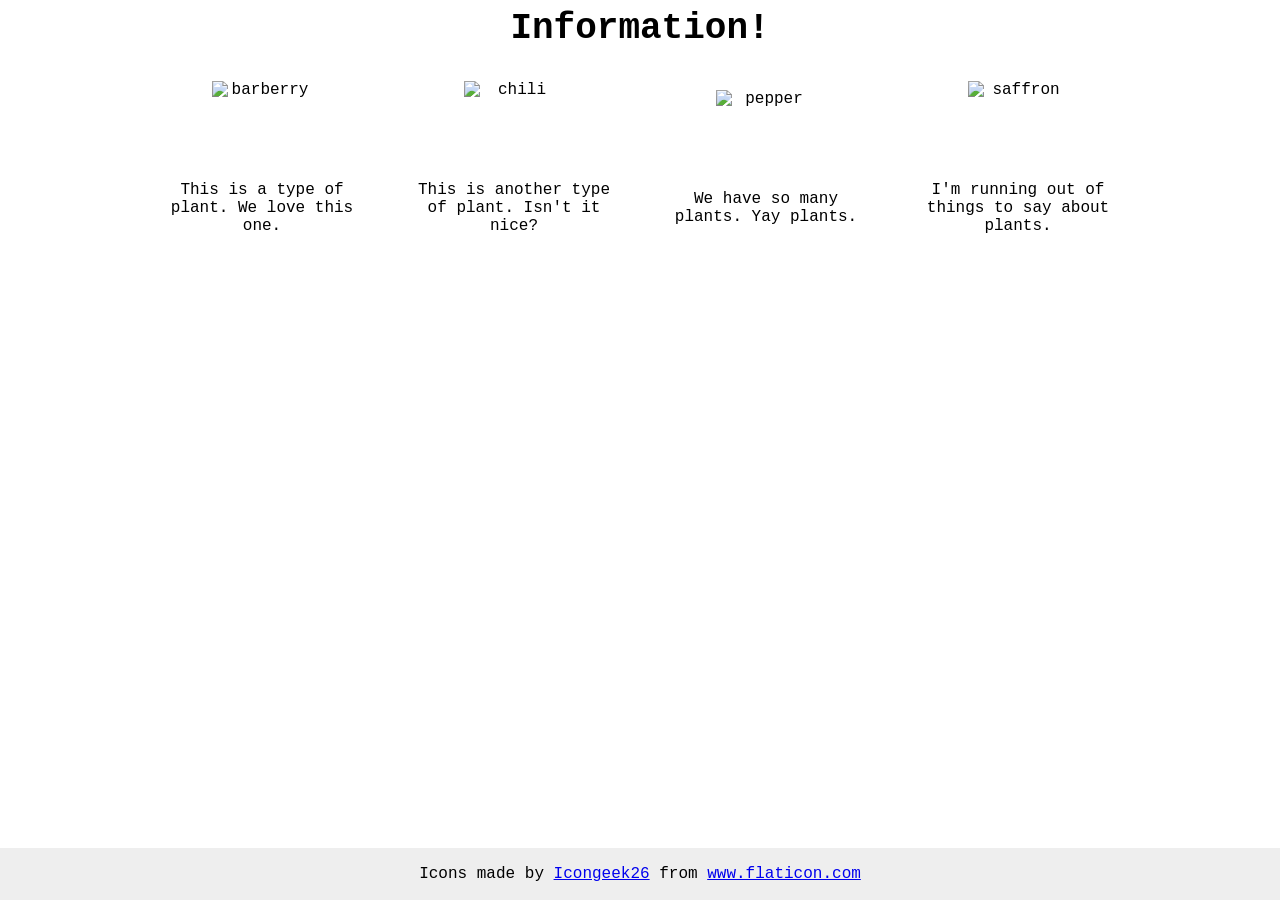
==== foundations/flex/04-flex-information/index.html @ 1c93ed64 "Solved 04, although differently with more flex use" ====
<!DOCTYPE html>
<html lang="en">
  <head>
    <meta charset="UTF-8">
    <meta http-equiv="X-UA-Compatible" content="IE=edge">
    <meta name="viewport" content="width=device-width, initial-scale=1.0">
    <title>Information</title>
    <link rel="stylesheet" href="style.css">
  </head>
  <body>
    <div class="site-content">
      <div class="title">Information!</div>
      <div class="items">
        <div class="plant1">
          <img src="./images/barberry.png" alt="barberry">
          <div class="text">This is a type of plant. We love this one.</div>
        </div>

        <div class="plant2">
          <img src="./images/chilli.png" alt="chili">
          <div class="text">This is another type of plant. Isn't it nice?</div>
        </div>

        <div class="plant3">
          <img src="./images/pepper.png" alt="pepper">
          <div class="text">We have so many plants. Yay plants.</div>
        </div>

        <div class="plant4">
          <img src="./images/saffron.png" alt="saffron">
          <div class="text">I'm running out of things to say about plants.</div>
        </div>
      </div>
    </div>
    
    <!-- disregard this section, it's here to give attribution to the creator of these icons -->
    <div class="footer">
      <div>Icons made by <a href="https://www.flaticon.com/authors/icongeek26" title="Icongeek26">Icongeek26</a> from <a href="https://www.flaticon.com/" title="Flaticon">www.flaticon.com</a></div>
    </div>
  </body>
</html>
---- foundations/flex/04-flex-information/style.css ----
body {
  font-family: 'Courier New', Courier, monospace;
  text-align: center;
}

img {
  width: 100px;
  height: 100px;
}

.title {
  font-size: 36px;
  font-weight: 900;
}

.site-content {
  display: flex;
  flex-direction: column;
  align-items: center;
  gap: 32px;
}

.items {
  display: flex;
  flex-wrap: wrap;
  gap: 52px;
  flex-direction: row;
  justify-content: center;
  align-items: center;
}

.plant1, .plant2, .plant3, .plant4 {
    display: flex;
    flex-direction: column;
    align-items: center;
    flex-basis: 200px;
}

/* do not edit this footer */
.footer {
  position: fixed;
  bottom: 0;
  left: 0;
  right: 0;
  height: 52px;
  display: flex;
  align-items: center;
  justify-content: center;
  background: #eee;
}
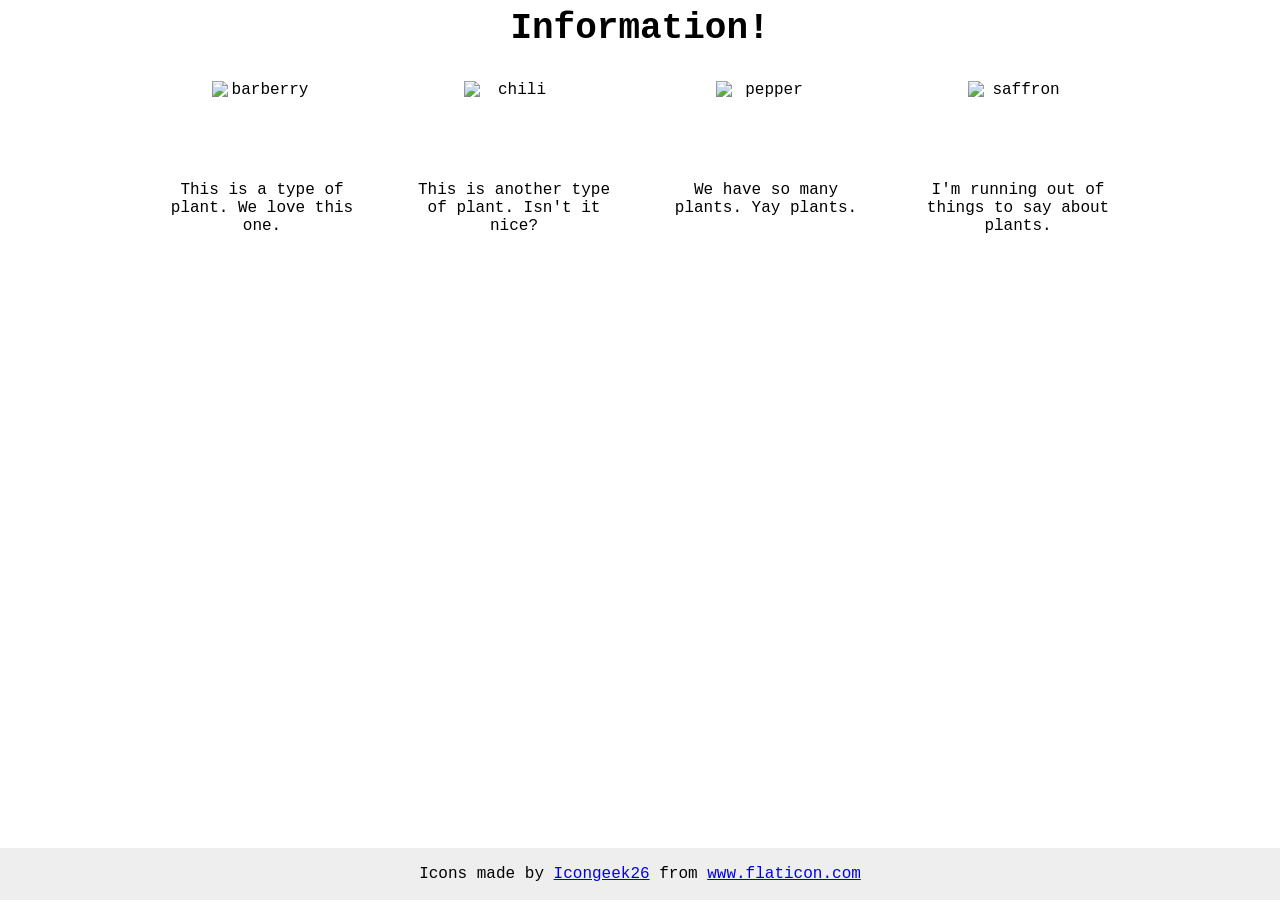
==== commit db884a44: "Looked at solution to keep it mind" ====
--- a/foundations/flex/04-flex-information/index.html
+++ b/foundations/flex/04-flex-information/index.html
@@ -8,28 +8,26 @@
     <link rel="stylesheet" href="style.css">
   </head>
   <body>
-    <div class="site-content">
-      <div class="title">Information!</div>
-      <div class="items">
-        <div class="plant1">
-          <img src="./images/barberry.png" alt="barberry">
-          <div class="text">This is a type of plant. We love this one.</div>
-        </div>
+    <div class="title">Information!</div>
+    <div class="items">
+      <div class="plant">
+        <img src="./images/barberry.png" alt="barberry">
+        <div class="text">This is a type of plant. We love this one.</div>
+      </div>
 
-        <div class="plant2">
-          <img src="./images/chilli.png" alt="chili">
-          <div class="text">This is another type of plant. Isn't it nice?</div>
-        </div>
+      <div class="plant">
+        <img src="./images/chilli.png" alt="chili">
+        <div class="text">This is another type of plant. Isn't it nice?</div>
+      </div>
 
-        <div class="plant3">
-          <img src="./images/pepper.png" alt="pepper">
-          <div class="text">We have so many plants. Yay plants.</div>
-        </div>
+      <div class="plant">
+        <img src="./images/pepper.png" alt="pepper">
+        <div class="text">We have so many plants. Yay plants.</div>
+      </div>
 
-        <div class="plant4">
-          <img src="./images/saffron.png" alt="saffron">
-          <div class="text">I'm running out of things to say about plants.</div>
-        </div>
+      <div class="plant">
+        <img src="./images/saffron.png" alt="saffron">
+        <div class="text">I'm running out of things to say about plants.</div>
       </div>
     </div>
     
--- a/foundations/flex/04-flex-information/style.css
+++ b/foundations/flex/04-flex-information/style.css
@@ -11,25 +11,17 @@
 .title {
   font-size: 36px;
   font-weight: 900;
-}
-
-.site-content {
-  display: flex;
-  flex-direction: column;
-  align-items: center;
-  gap: 32px;
+  margin-bottom: 32px;
 }
 
 .items {
   display: flex;
   flex-wrap: wrap;
   gap: 52px;
-  flex-direction: row;
   justify-content: center;
-  align-items: center;
 }
 
-.plant1, .plant2, .plant3, .plant4 {
+.plant {
     display: flex;
     flex-direction: column;
     align-items: center;
